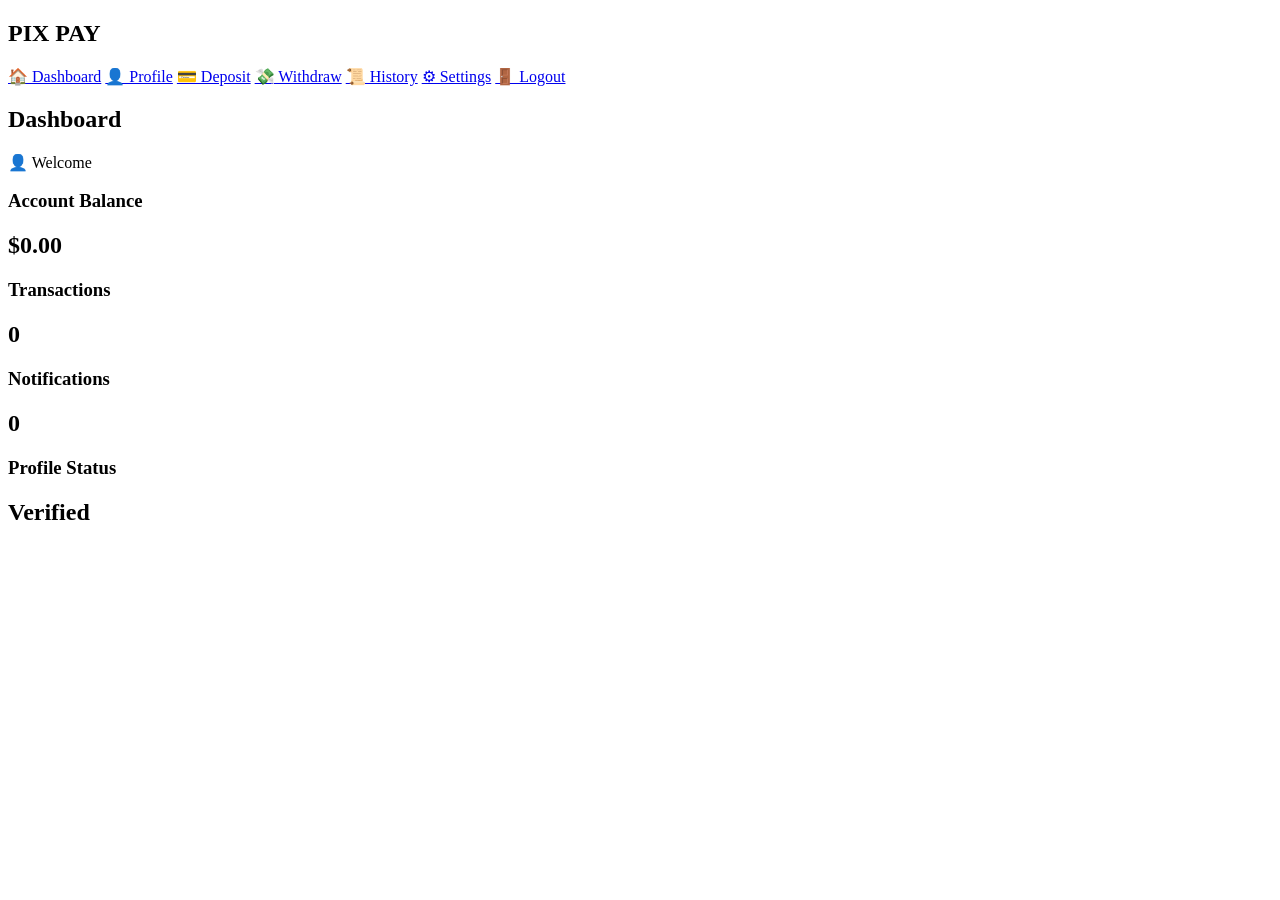
==== dashboard.html @ 8ac1a85a "Update dashboard.html" ====
<!DOCTYPE html>
<html lang="en">
<head>
<meta charset="UTF-8">
<meta name="viewport" content="width=device-width, initial-scale=1.0">
<title>PIX PAY Dashboard</title>
<link rel="stylesheet" href="css/style.css">
</head>

<body>

<div class="sidebar">
    <h2>PIX PAY</h2>

    <a href="dashboard.html">🏠 Dashboard</a>
    <a href="#">👤 Profile</a>
    <a href="#">💳 Deposit</a>
    <a href="#">💸 Withdraw</a>
    <a href="#">📜 History</a>
    <a href="#">⚙ Settings</a>
    <a href="index.html">🚪 Logout</a>
</div>

<div class="main-content">
<div class="topbar">
    <h2>Dashboard</h2>

    <div class="user-box">
        <span>👤 Welcome</span>
    </div>
</div>

<section class="dashboard">

    <div class="card">
        <h3>Account Balance</h3>
        <h1>$0.00</h1>
    </div>

    <div class="card">
        <h3>Transactions</h3>
        <h1>0</h1>
    </div>

    <div class="card">
        <h3>Notifications</h3>
        <h1>0</h1>
    </div>

    <div class="card">
        <h3>Profile Status</h3>
        <h1>Verified</h1>
    </div>

</section>

</div>

</body>
    </html>
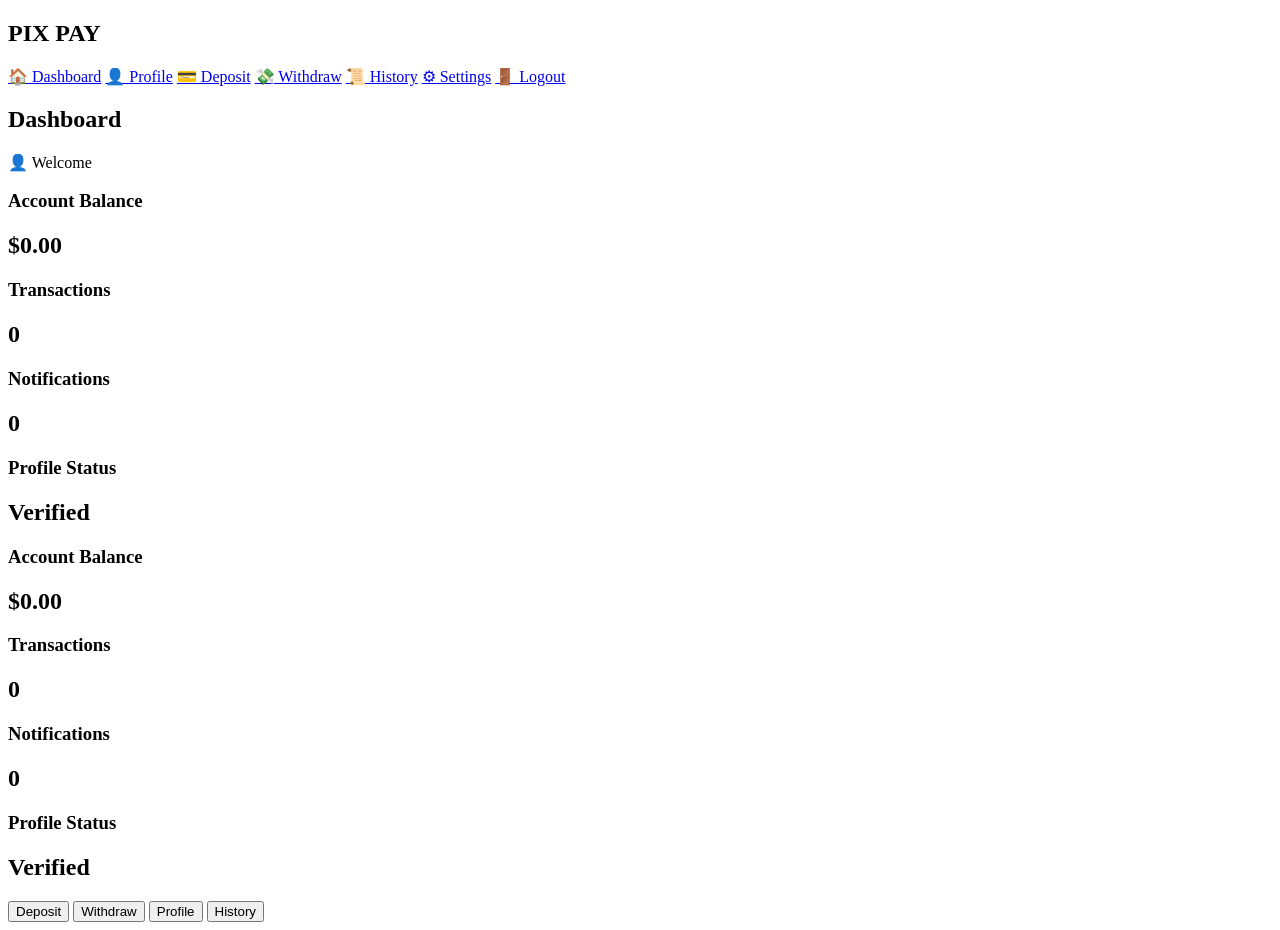
==== commit 4c96d7b1: "Update dashboard.html" ====
--- a/dashboard.html
+++ b/dashboard.html
@@ -53,6 +53,42 @@
     </div>
 
 </section>
+    <section class="dashboard">
+
+    <div class="card">
+        <h3>Account Balance</h3>
+        <h1>$0.00</h1>
+    </div>
+
+    <div class="card">
+        <h3>Transactions</h3>
+        <h1>0</h1>
+    </div>
+
+    <div class="card">
+        <h3>Notifications</h3>
+        <h1>0</h1>
+    </div>
+
+    <div class="card">
+        <h3>Profile Status</h3>
+        <h1>Verified</h1>
+    </div>
+
+</section>
+
+<!-- ដាក់កូដនេះនៅទីនេះ -->
+<div class="quick-actions">
+    <button>Deposit</button>
+    <button>Withdraw</button>
+    <button>Profile</button>
+    <button>History</button>
+</div>
+
+</div>
+
+</body>
+                     </html>
 
 </div>
 
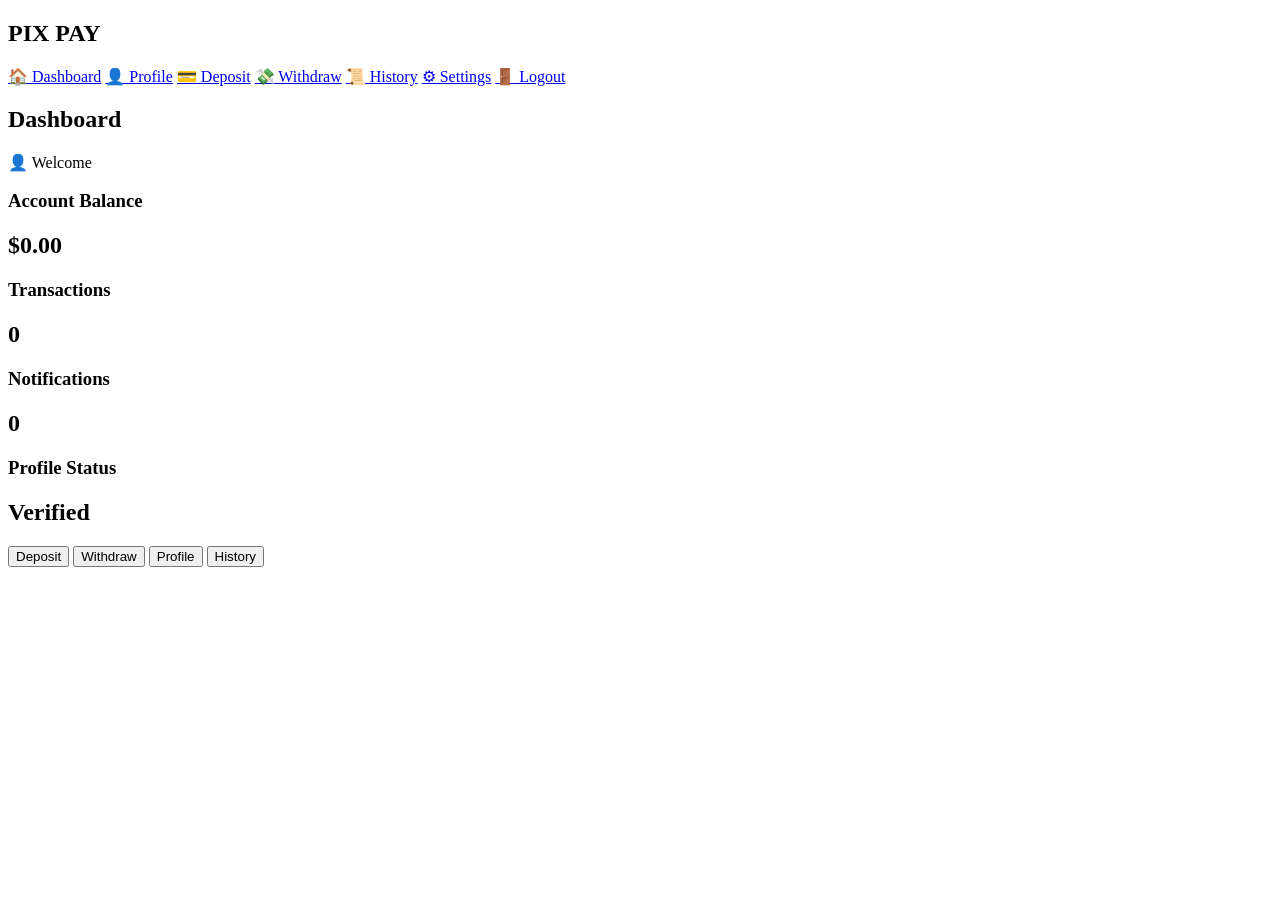
==== commit 474933b9: "Update dashboard.html" ====
--- a/dashboard.html
+++ b/dashboard.html
@@ -13,18 +13,18 @@
     <h2>PIX PAY</h2>
 
     <a href="dashboard.html">🏠 Dashboard</a>
-    <a href="#">👤 Profile</a>
-    <a href="#">💳 Deposit</a>
-    <a href="#">💸 Withdraw</a>
-    <a href="#">📜 History</a>
-    <a href="#">⚙ Settings</a>
+    <a href="profile.html">👤 Profile</a>
+    <a href="deposit.html">💳 Deposit</a>
+    <a href="withdraw.html">💸 Withdraw</a>
+    <a href="history.html">📜 History</a>
+    <a href="settings.html">⚙ Settings</a>
     <a href="index.html">🚪 Logout</a>
 </div>
 
 <div class="main-content">
+
 <div class="topbar">
     <h2>Dashboard</h2>
-
     <div class="user-box">
         <span>👤 Welcome</span>
     </div>
@@ -53,31 +53,7 @@
     </div>
 
 </section>
-    <section class="dashboard">
 
-    <div class="card">
-        <h3>Account Balance</h3>
-        <h1>$0.00</h1>
-    </div>
-
-    <div class="card">
-        <h3>Transactions</h3>
-        <h1>0</h1>
-    </div>
-
-    <div class="card">
-        <h3>Notifications</h3>
-        <h1>0</h1>
-    </div>
-
-    <div class="card">
-        <h3>Profile Status</h3>
-        <h1>Verified</h1>
-    </div>
-
-</section>
-
-<!-- ដាក់កូដនេះនៅទីនេះ -->
 <div class="quick-actions">
     <button>Deposit</button>
     <button>Withdraw</button>
@@ -88,9 +64,4 @@
 </div>
 
 </body>
-                     </html>
-
-</div>
-
-</body>
-    </html>
+</html>
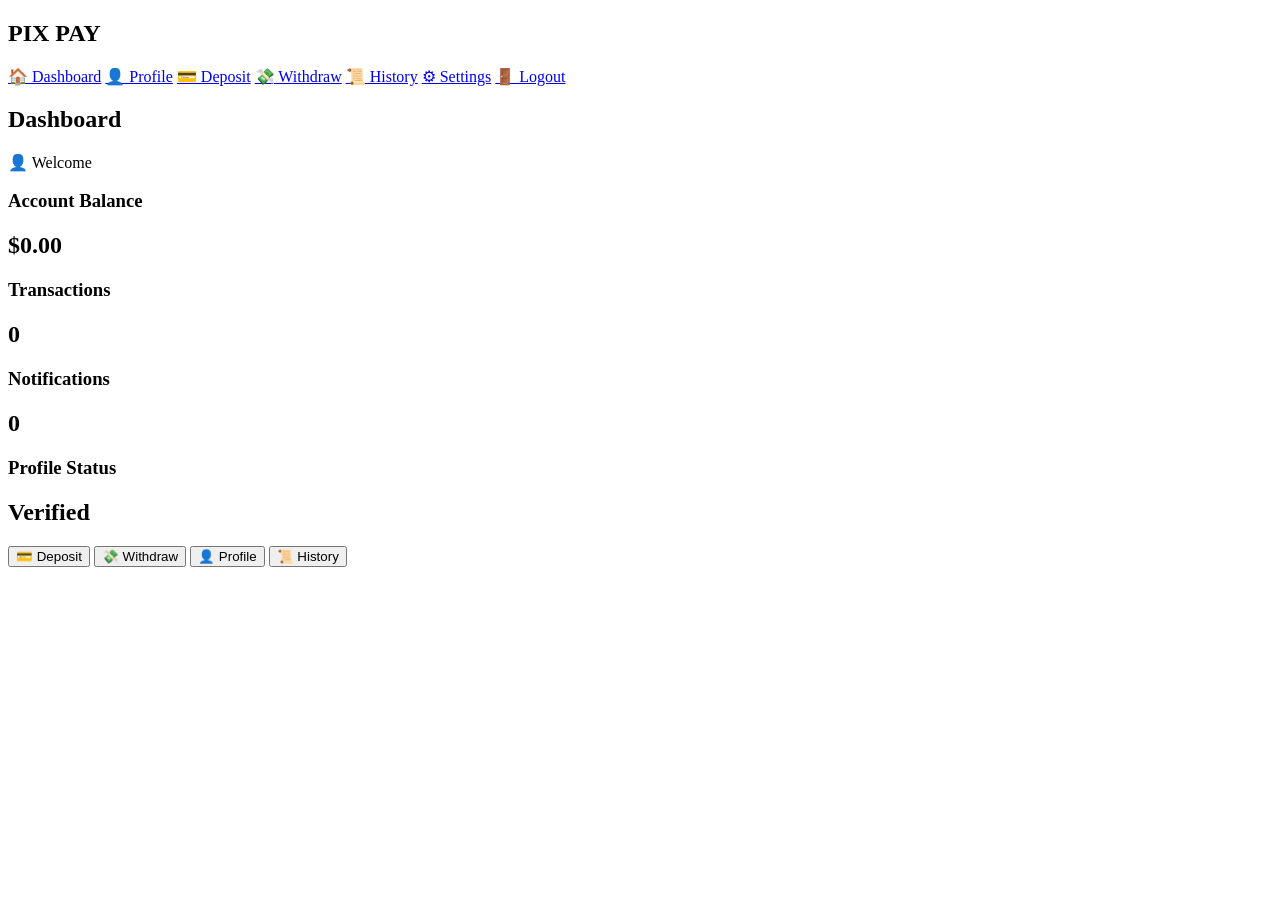
==== commit 9b99b4b5: "Update dashboard.html" ====
--- a/dashboard.html
+++ b/dashboard.html
@@ -53,14 +53,11 @@
     </div>
 
 </section>
-
 <div class="quick-actions">
-    <button>Deposit</button>
-    <button>Withdraw</button>
-    <button>Profile</button>
-    <button>History</button>
-</div>
-
+    <a href="deposit.html"><button>💳 Deposit</button></a>
+    <a href="withdraw.html"><button>💸 Withdraw</button></a>
+    <a href="profile.html"><button>👤 Profile</button></a>
+    <a href="history.html"><button>📜 History</button></a>
 </div>
 
 </body>
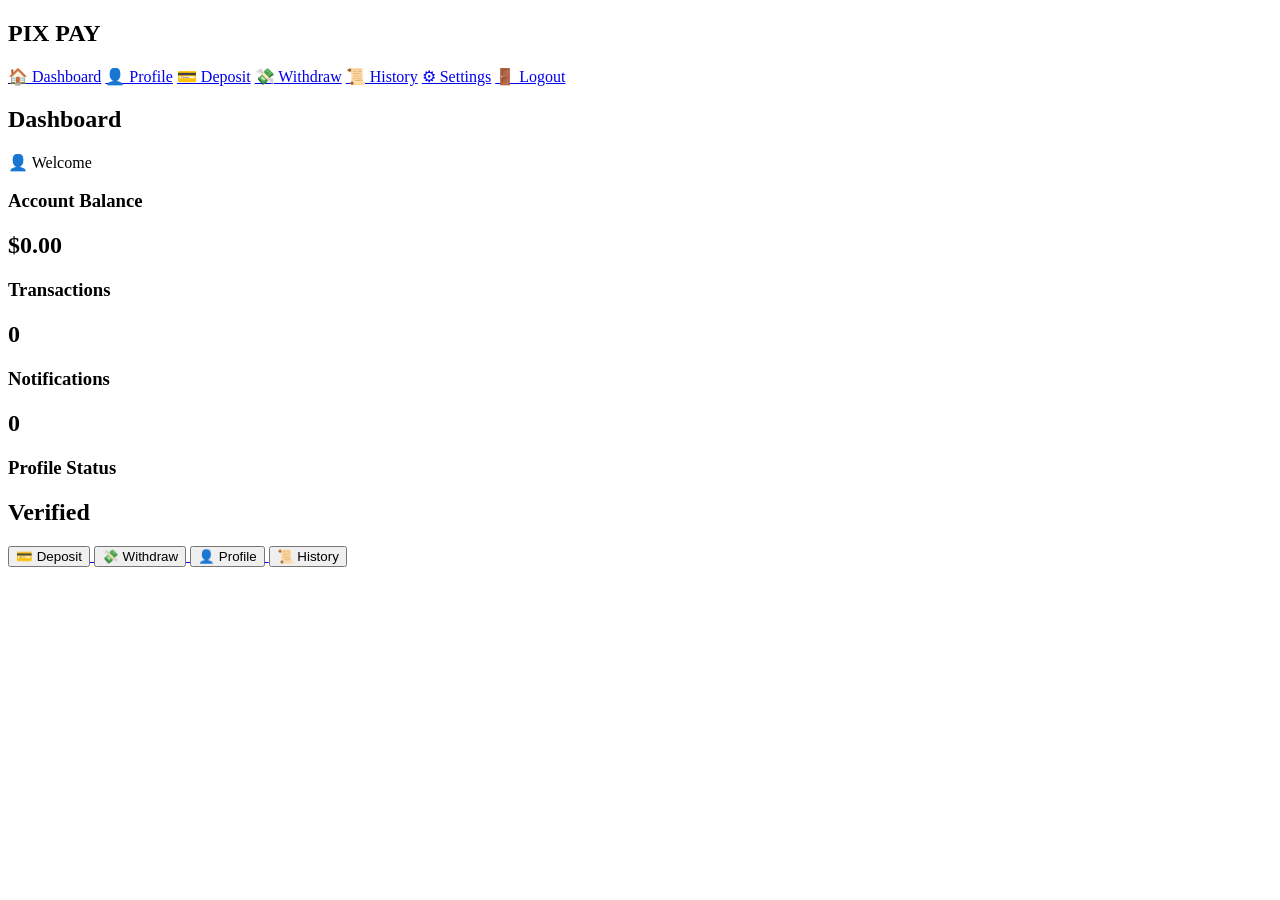
==== commit b07e56f5: "Update dashboard.html" ====
--- a/dashboard.html
+++ b/dashboard.html
@@ -54,10 +54,23 @@
 
 </section>
 <div class="quick-actions">
-    <a href="deposit.html"><button>💳 Deposit</button></a>
-    <a href="withdraw.html"><button>💸 Withdraw</button></a>
-    <a href="profile.html"><button>👤 Profile</button></a>
-    <a href="history.html"><button>📜 History</button></a>
+
+    <a href="deposit.html">
+        <button>💳 Deposit</button>
+    </a>
+
+    <a href="withdraw.html">
+        <button>💸 Withdraw</button>
+    </a>
+
+    <a href="profile.html">
+        <button>👤 Profile</button>
+    </a>
+
+    <a href="history.html">
+        <button>📜 History</button>
+    </a>
+
 </div>
 
 </body>
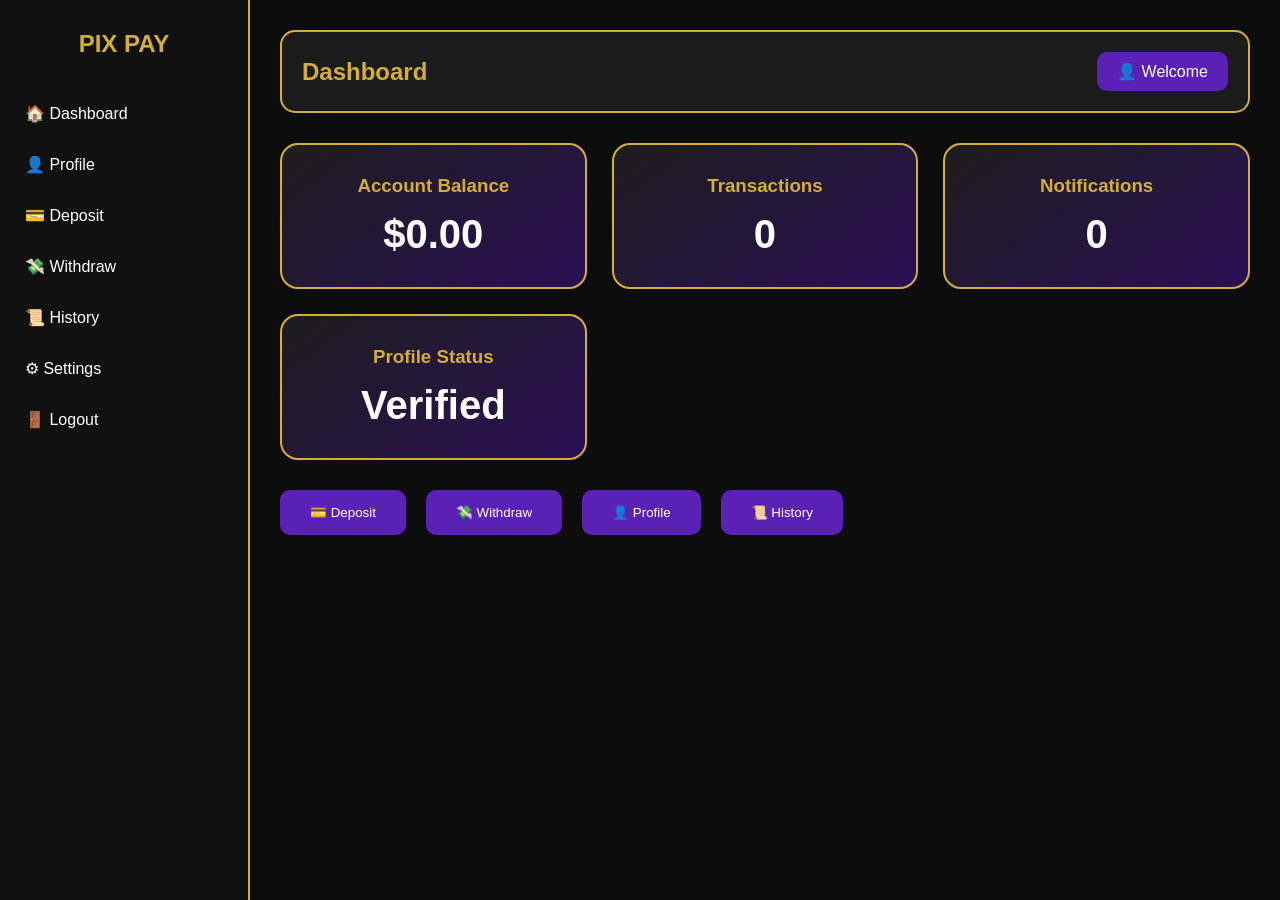
==== commit 7b3a7902: "Fix stylesheet link in dashboard.html" ====
--- a/dashboard.html
+++ b/dashboard.html
@@ -4,7 +4,7 @@
 <meta charset="UTF-8">
 <meta name="viewport" content="width=device-width, initial-scale=1.0">
 <title>PIX PAY Dashboard</title>
-<link rel="stylesheet" href="css/style.css">
+<link rel="stylesheet" href="style.css">
 </head>
 
 <body>
--- a/style.css
+++ b/style.css
@@ -0,0 +1,276 @@
+/* ===== PIX PAY STYLE ===== */
+
+*{
+    margin:0;
+    padding:0;
+    box-sizing:border-box;
+    font-family:Arial,sans-serif;
+}
+
+body{
+    background:#0d0d0d;
+    color:#fff;
+}
+
+/* Sidebar */
+
+.sidebar{
+    position:fixed;
+    left:0;
+    top:0;
+    width:250px;
+    height:100vh;
+    background:#111;
+    border-right:2px solid #d4af37;
+    padding-top:30px;
+}
+
+.sidebar h2{
+    text-align:center;
+    color:#d4af37;
+    margin-bottom:30px;
+}
+
+.sidebar a{
+    display:block;
+    color:#fff;
+    text-decoration:none;
+    padding:16px 25px;
+    transition:.3s;
+}
+
+.sidebar a:hover{
+    background:#5b21b6;
+    color:#d4af37;
+}
+
+/* Main */
+
+.main-content{
+    margin-left:250px;
+    padding:30px;
+}
+
+/* Topbar */
+
+.topbar{
+    display:flex;
+    justify-content:space-between;
+    align-items:center;
+    background:#1b1b1b;
+    border:2px solid #d4af37;
+    border-radius:15px;
+    padding:20px;
+    margin-bottom:30px;
+}
+
+.topbar h2{
+    color:#d4af37;
+}
+
+.user-box{
+    background:#5b21b6;
+    padding:10px 20px;
+    border-radius:10px;
+}
+
+/* Dashboard Cards */
+
+.dashboard{
+    display:grid;
+    grid-template-columns:repeat(auto-fit,minmax(250px,1fr));
+    gap:25px;
+}
+
+.card{
+    background:linear-gradient(145deg,#1d1d1d,#2b1055);
+    border:2px solid #d4af37;
+    border-radius:18px;
+    padding:30px;
+    text-align:center;
+    transition:.3s;
+}
+
+.card:hover{
+    transform:translateY(-8px);
+    box-shadow:0 0 20px rgba(212,175,55,.4);
+}
+
+.card h3{
+    color:#d4af37;
+    margin-bottom:15px;
+}
+
+.card h1{
+    font-size:40px;
+}
+
+/* Buttons */
+
+button{
+    background:#5b21b6;
+    color:#fff;
+    border:none;
+    padding:15px 30px;
+    border-radius:10px;
+    cursor:pointer;
+    transition:.3s;
+}
+
+button:hover{
+    background:#d4af37;
+    color:#000;
+}
+
+/* Quick Actions */
+
+.quick-actions{
+    display:flex;
+    gap:20px;
+    flex-wrap:wrap;
+    margin-top:30px;
+}
+
+/* Login */
+
+.login-box{
+    width:380px;
+    margin:80px auto;
+    background:#1b1b1b;
+    padding:35px;
+    border-radius:15px;
+    border:2px solid #d4af37;
+}
+
+.login-box h2{
+    text-align:center;
+    margin-bottom:25px;
+    color:#d4af37;
+}
+
+.login-box input{
+    width:100%;
+    padding:15px;
+    margin:10px 0;
+    background:#333;
+    color:#fff;
+    border:none;
+    border-radius:8px;
+}
+
+.login-box button{
+    width:100%;
+    margin-top:15px;
+}
+
+/* Hero */
+
+.hero{
+    text-align:center;
+    padding:120px 20px;
+}
+
+.hero h1{
+    font-size:60px;
+    color:#d4af37;
+}
+
+.hero p{
+    margin-top:15px;
+    font-size:20px;
+    color:#ccc;
+}
+
+/* Plans */
+
+.plans{
+    display:grid;
+    grid-template-columns:repeat(auto-fit,minmax(260px,1fr));
+    gap:25px;
+    margin-top:50px;
+}
+
+.plan-card{
+    background:#1b1b1b;
+    border:2px solid #5b21b6;
+    border-radius:15px;
+    padding:25px;
+    text-align:center;
+    transition:.3s;
+}
+
+.plan-card:hover{
+    border-color:#d4af37;
+    transform:translateY(-8px);
+}
+
+.plan-card h3{
+    color:#d4af37;
+}
+
+/* Footer */
+
+footer{
+    margin-top:60px;
+    text-align:center;
+    padding:25px;
+    border-top:2px solid #5b21b6;
+    color:#bbb;
+}
+
+/* Mobile */
+
+@media(max-width:768px){
+
+.sidebar{
+    width:100%;
+    height:auto;
+    position:relative;
+}
+
+.main-content{
+    margin-left:0;
+}
+
+.topbar{
+    flex-direction:column;
+    gap:15px;
+}
+
+.dashboard{
+    grid-template-columns:1fr;
+}
+
+.plans{
+    grid-template-columns:1fr;
+}
+
+.quick-actions{
+    flex-direction:column;
+}
+    }
+/* Header */
+
+header{
+    background:linear-gradient(90deg,#5b21b6,#111,#d4af37);
+    display:flex;
+    justify-content:space-between;
+    align-items:center;
+    padding:20px 40px;
+}
+
+header h1{
+    color:#fff;
+    font-size:34px;
+}
+
+nav a{
+    color:#fff;
+    text-decoration:none;
+    margin-left:20px;
+    font-weight:bold;
+}
+
+nav a:hover{
+    color:#d4af37;
+    }
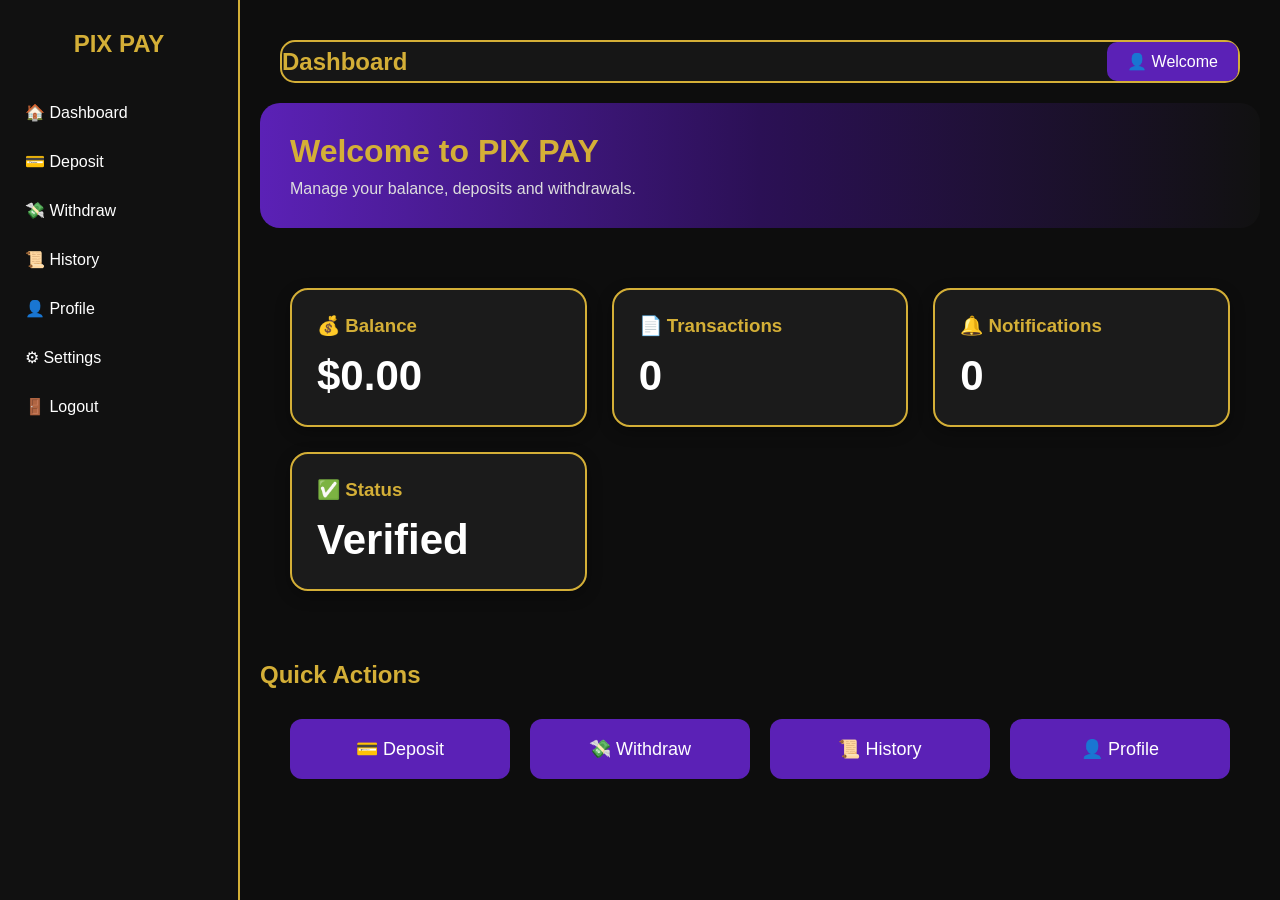
==== commit c160507c: "Update dashboard.html" ====
--- a/dashboard.html
+++ b/dashboard.html
@@ -7,71 +7,76 @@
 <link rel="stylesheet" href="style.css">
 </head>
 
-<body>
+<body onload="loadDashboard()">
 
 <div class="sidebar">
     <h2>PIX PAY</h2>
 
     <a href="dashboard.html">🏠 Dashboard</a>
-    <a href="profile.html">👤 Profile</a>
     <a href="deposit.html">💳 Deposit</a>
     <a href="withdraw.html">💸 Withdraw</a>
     <a href="history.html">📜 History</a>
+    <a href="profile.html">👤 Profile</a>
     <a href="settings.html">⚙ Settings</a>
     <a href="index.html">🚪 Logout</a>
 </div>
 
 <div class="main-content">
 
-<div class="topbar">
-    <h2>Dashboard</h2>
-    <div class="user-box">
-        <span>👤 Welcome</span>
-    </div>
-</div>
+    <div class="topbar">
+        <h2>Dashboard</h2>
 
-<section class="dashboard">
-
-    <div class="card">
-        <h3>Account Balance</h3>
-        <h1>$0.00</h1>
+        <div class="user-box">
+            <span id="welcomeUser">👤 Welcome</span>
+        </div>
     </div>
 
-    <div class="card">
-        <h3>Transactions</h3>
-        <h1>0</h1>
+    <div class="banner">
+        <h1>Welcome to PIX PAY</h1>
+        <p>Manage your balance, deposits and withdrawals.</p>
     </div>
 
-    <div class="card">
-        <h3>Notifications</h3>
-        <h1>0</h1>
+    <div class="dashboard">
+
+        <div class="card">
+            <h3>💰 Balance</h3>
+            <h1>$0.00</h1>
+        </div>
+
+        <div class="card">
+            <h3>📄 Transactions</h3>
+            <h1>0</h1>
+        </div>
+
+        <div class="card">
+            <h3>🔔 Notifications</h3>
+            <h1>0</h1>
+        </div>
+
+        <div class="card">
+            <h3>✅ Status</h3>
+            <h1>Verified</h1>
+        </div>
+
     </div>
 
-    <div class="card">
-        <h3>Profile Status</h3>
-        <h1>Verified</h1>
+    <h2 style="margin-top:40px;color:#d4af37;">Quick Actions</h2>
+
+    <div class="quick-actions">
+
+        <a href="deposit.html"><button>💳 Deposit</button></a>
+
+        <a href="withdraw.html"><button>💸 Withdraw</button></a>
+
+        <a href="history.html"><button>📜 History</button></a>
+
+        <a href="profile.html"><button>👤 Profile</button></a>
+
     </div>
-
-</section>
-<div class="quick-actions">
-
-    <a href="deposit.html">
-        <button>💳 Deposit</button>
-    </a>
-
-    <a href="withdraw.html">
-        <button>💸 Withdraw</button>
-    </a>
-
-    <a href="profile.html">
-        <button>👤 Profile</button>
-    </a>
-
-    <a href="history.html">
-        <button>📜 History</button>
-    </a>
 
 </div>
 
+<script src="script.js"></script>
+
 </body>
 </html>
--- a/style.css
+++ b/style.css
@@ -1,10 +1,10 @@
-/* ===== PIX PAY STYLE ===== */
+/* ===== PIX PAY CSS ===== */
 
 *{
     margin:0;
     padding:0;
     box-sizing:border-box;
-    font-family:Arial,sans-serif;
+    font-family:Arial, sans-serif;
 }
 
 body{
@@ -12,243 +12,6 @@
     color:#fff;
 }
 
-/* Sidebar */
-
-.sidebar{
-    position:fixed;
-    left:0;
-    top:0;
-    width:250px;
-    height:100vh;
-    background:#111;
-    border-right:2px solid #d4af37;
-    padding-top:30px;
-}
-
-.sidebar h2{
-    text-align:center;
-    color:#d4af37;
-    margin-bottom:30px;
-}
-
-.sidebar a{
-    display:block;
-    color:#fff;
-    text-decoration:none;
-    padding:16px 25px;
-    transition:.3s;
-}
-
-.sidebar a:hover{
-    background:#5b21b6;
-    color:#d4af37;
-}
-
-/* Main */
-
-.main-content{
-    margin-left:250px;
-    padding:30px;
-}
-
-/* Topbar */
-
-.topbar{
-    display:flex;
-    justify-content:space-between;
-    align-items:center;
-    background:#1b1b1b;
-    border:2px solid #d4af37;
-    border-radius:15px;
-    padding:20px;
-    margin-bottom:30px;
-}
-
-.topbar h2{
-    color:#d4af37;
-}
-
-.user-box{
-    background:#5b21b6;
-    padding:10px 20px;
-    border-radius:10px;
-}
-
-/* Dashboard Cards */
-
-.dashboard{
-    display:grid;
-    grid-template-columns:repeat(auto-fit,minmax(250px,1fr));
-    gap:25px;
-}
-
-.card{
-    background:linear-gradient(145deg,#1d1d1d,#2b1055);
-    border:2px solid #d4af37;
-    border-radius:18px;
-    padding:30px;
-    text-align:center;
-    transition:.3s;
-}
-
-.card:hover{
-    transform:translateY(-8px);
-    box-shadow:0 0 20px rgba(212,175,55,.4);
-}
-
-.card h3{
-    color:#d4af37;
-    margin-bottom:15px;
-}
-
-.card h1{
-    font-size:40px;
-}
-
-/* Buttons */
-
-button{
-    background:#5b21b6;
-    color:#fff;
-    border:none;
-    padding:15px 30px;
-    border-radius:10px;
-    cursor:pointer;
-    transition:.3s;
-}
-
-button:hover{
-    background:#d4af37;
-    color:#000;
-}
-
-/* Quick Actions */
-
-.quick-actions{
-    display:flex;
-    gap:20px;
-    flex-wrap:wrap;
-    margin-top:30px;
-}
-
-/* Login */
-
-.login-box{
-    width:380px;
-    margin:80px auto;
-    background:#1b1b1b;
-    padding:35px;
-    border-radius:15px;
-    border:2px solid #d4af37;
-}
-
-.login-box h2{
-    text-align:center;
-    margin-bottom:25px;
-    color:#d4af37;
-}
-
-.login-box input{
-    width:100%;
-    padding:15px;
-    margin:10px 0;
-    background:#333;
-    color:#fff;
-    border:none;
-    border-radius:8px;
-}
-
-.login-box button{
-    width:100%;
-    margin-top:15px;
-}
-
-/* Hero */
-
-.hero{
-    text-align:center;
-    padding:120px 20px;
-}
-
-.hero h1{
-    font-size:60px;
-    color:#d4af37;
-}
-
-.hero p{
-    margin-top:15px;
-    font-size:20px;
-    color:#ccc;
-}
-
-/* Plans */
-
-.plans{
-    display:grid;
-    grid-template-columns:repeat(auto-fit,minmax(260px,1fr));
-    gap:25px;
-    margin-top:50px;
-}
-
-.plan-card{
-    background:#1b1b1b;
-    border:2px solid #5b21b6;
-    border-radius:15px;
-    padding:25px;
-    text-align:center;
-    transition:.3s;
-}
-
-.plan-card:hover{
-    border-color:#d4af37;
-    transform:translateY(-8px);
-}
-
-.plan-card h3{
-    color:#d4af37;
-}
-
-/* Footer */
-
-footer{
-    margin-top:60px;
-    text-align:center;
-    padding:25px;
-    border-top:2px solid #5b21b6;
-    color:#bbb;
-}
-
-/* Mobile */
-
-@media(max-width:768px){
-
-.sidebar{
-    width:100%;
-    height:auto;
-    position:relative;
-}
-
-.main-content{
-    margin-left:0;
-}
-
-.topbar{
-    flex-direction:column;
-    gap:15px;
-}
-
-.dashboard{
-    grid-template-columns:1fr;
-}
-
-.plans{
-    grid-template-columns:1fr;
-}
-
-.quick-actions{
-    flex-direction:column;
-}
-    }
 /* Header */
 
 header{
@@ -261,7 +24,7 @@
 
 header h1{
     color:#fff;
-    font-size:34px;
+    font-size:32px;
 }
 
 nav a{
@@ -269,8 +32,592 @@
     text-decoration:none;
     margin-left:20px;
     font-weight:bold;
+    transition:.3s;
 }
 
 nav a:hover{
     color:#d4af37;
+}
+
+/* Hero */
+
+.hero{
+    text-align:center;
+    padding:120px 20px;
+    background:linear-gradient(135deg,#2b1055,#111,#000);
+}
+
+.hero h1{
+    font-size:60px;
+    color:#d4af37;
+    margin-bottom:20px;
+}
+
+.hero p{
+    font-size:22px;
+    color:#ccc;
+    margin-bottom:30px;
+}
+
+.hero-buttons{
+    display:flex;
+    justify-content:center;
+    gap:20px;
+    flex-wrap:wrap;
+}
+
+/* Buttons */
+
+button{
+    background:#5b21b6;
+    color:#fff;
+    border:none;
+    padding:15px 30px;
+    border-radius:10px;
+    cursor:pointer;
+    transition:.3s;
+}
+
+button:hover{
+    background:#d4af37;
+    color:#000;
+}
+
+.btn-outline{
+    background:transparent;
+    border:2px solid #d4af37;
+    color:#d4af37;
+}
+
+.btn-outline:hover{
+    background:#d4af37;
+    color:#000;
+}
+
+/* Plans */
+
+.plans{
+    display:grid;
+    grid-template-columns:repeat(auto-fit,minmax(250px,1fr));
+    gap:25px;
+    padding:50px;
+}
+
+.plan-card{
+    background:#1b1b1b;
+    border:2px solid #5b21b6;
+    border-radius:15px;
+    padding:25px;
+    text-align:center;
+    transition:.3s;
+}
+
+.plan-card:hover{
+    border-color:#d4af37;
+    transform:translateY(-8px);
+}
+
+.plan-card h3{
+    color:#d4af37;
+    margin-bottom:15px;
+}
+
+/* About */
+
+.about{
+    text-align:center;
+    padding:60px 20px;
+}
+
+.about h2{
+    color:#d4af37;
+    margin-bottom:20px;
+}
+
+.about p{
+    color:#ccc;
+    max-width:800px;
+    margin:auto;
+    line-height:1.8;
+}
+
+/* Login/Register */
+
+.login-box{
+    width:380px;
+    margin:80px auto;
+    background:#1b1b1b;
+    border:2px solid #d4af37;
+    border-radius:15px;
+    padding:35px;
+}
+
+.login-box h2{
+    color:#d4af37;
+    text-align:center;
+    margin-bottom:20px;
+}
+
+.login-box input{
+    width:100%;
+    padding:15px;
+    margin:10px 0;
+    background:#333;
+    color:#fff;
+    border:none;
+    border-radius:8px;
+}
+
+.login-box button{
+    width:100%;
+}
+
+.login-box p{
+    margin-top:15px;
+    text-align:center;
+}
+
+.login-box a{
+    color:#d4af37;
+    text-decoration:none;
+}
+
+/* Footer */
+
+footer{
+    text-align:center;
+    padding:25px;
+    background:#111;
+    border-top:2px solid #5b21b6;
+    color:#bbb;
+}
+
+/* Mobile */
+
+@media(max-width:768px){
+
+header{
+    flex-direction:column;
+    gap:15px;
+}
+
+nav{
+    display:flex;
+    flex-wrap:wrap;
+    justify-content:center;
+}
+
+.hero-buttons{
+    flex-direction:column;
+}
+
+.plans{
+    grid-template-columns:1fr;
+    padding:20px;
+}
+
+.login-box{
+    width:90%;
+}
+
     }
+/* ===== PIX PAY Effects ===== */
+
+/* Fade Animation */
+@keyframes fadeIn{
+    from{
+        opacity:0;
+        transform:translateY(20px);
+    }
+    to{
+        opacity:1;
+        transform:translateY(0);
+    }
+}
+
+.hero,
+.plan-card,
+.login-box{
+    animation:fadeIn .8s ease;
+}
+
+/* Card Hover */
+.plan-card{
+    box-shadow:0 0 15px rgba(0,0,0,.3);
+}
+
+.plan-card:hover{
+    box-shadow:0 0 25px rgba(212,175,55,.5);
+    transform:translateY(-10px);
+}
+
+/* Button Animation */
+button{
+    transition:.3s;
+}
+
+button:hover{
+    transform:scale(1.05);
+}
+
+/* Input */
+.login-box input:focus{
+    outline:none;
+    border:2px solid #d4af37;
+    box-shadow:0 0 10px rgba(212,175,55,.4);
+}
+
+/* Smooth Scroll */
+html{
+    scroll-behavior:smooth;
+    }
+/* ===== Hero Upgrade ===== */
+
+.hero{
+    min-height:80vh;
+    display:flex;
+    flex-direction:column;
+    justify-content:center;
+    align-items:center;
+}
+
+.hero h1{
+    text-shadow:0 0 20px rgba(212,175,55,.6);
+}
+
+.hero p{
+    max-width:600px;
+    line-height:1.8;
+}
+
+/* ===== Plan Cards ===== */
+
+.plan-card{
+    padding:30px;
+    transition:0.3s ease;
+}
+
+.plan-card h3{
+    font-size:28px;
+}
+
+.plan-card p{
+    margin:15px 0;
+    color:#ccc;
+    font-size:18px;
+}
+
+.plan-card button{
+    width:100%;
+    margin-top:15px;
+}
+
+/* ===== Footer ===== */
+
+footer{
+    margin-top:60px;
+    font-size:15px;
+}
+
+/* ===== Mobile ===== */
+
+@media(max-width:768px){
+
+.hero h1{
+    font-size:42px;
+}
+
+.hero p{
+    font-size:18px;
+}
+
+.plan-card h3{
+    font-size:24px;
+}
+
+    }
+/* ===== Dashboard ===== */
+
+.dashboard{
+    display:grid;
+    grid-template-columns:repeat(auto-fit,minmax(250px,1fr));
+    gap:25px;
+    padding:30px;
+}
+
+.card{
+    background:#1b1b1b;
+    border:2px solid #d4af37;
+    border-radius:18px;
+    padding:25px;
+    transition:.3s;
+    box-shadow:0 5px 15px rgba(0,0,0,.3);
+}
+
+.card:hover{
+    transform:translateY(-8px);
+    box-shadow:0 0 25px rgba(212,175,55,.5);
+}
+
+.card h3{
+    color:#d4af37;
+    margin-bottom:15px;
+}
+
+.card h1{
+    font-size:42px;
+    color:#fff;
+}
+
+/* ===== Quick Actions ===== */
+
+.quick-actions{
+    display:grid;
+    grid-template-columns:repeat(auto-fit,minmax(180px,1fr));
+    gap:20px;
+    padding:30px;
+}
+
+.quick-actions button{
+    width:100%;
+    height:60px;
+    font-size:18px;
+    border-radius:12px;
+}
+
+/* ===== Topbar ===== */
+
+.topbar{
+    background:#161616;
+    border:2px solid #d4af37;
+    border-radius:15px;
+    margin:20px;
+    display:flex;
+    justify-content:space-between;
+    align-items:center;
+}
+
+.topbar h2{
+    color:#d4af37;
+}
+
+.user-box{
+    background:#5b21b6;
+    padding:10px 20px;
+    border-radius:10px;
+}
+
+/* ===== Sidebar ===== */
+
+.sidebar{
+    position:fixed;
+    top:0;
+    left:0;
+    width:240px;
+    height:100vh;
+    background:#111;
+    padding-top:30px;
+    border-right:2px solid #d4af37;
+}
+
+.sidebar h2{
+    color:#d4af37;
+    text-align:center;
+    margin-bottom:30px;
+}
+
+.sidebar a{
+    display:block;
+    padding:15px 25px;
+    color:#fff;
+    text-decoration:none;
+    transition:.3s;
+}
+
+.sidebar a:hover{
+    background:#5b21b6;
+    color:#d4af37;
+}
+
+.main-content{
+    margin-left:240px;
+    padding:20px;
+    }
+    
+/* ===== Profile / Deposit / Withdraw ===== */
+
+.form-card{
+    background:#1b1b1b;
+    border:2px solid #d4af37;
+    border-radius:18px;
+    padding:30px;
+    max-width:600px;
+    margin:30px auto;
+    box-shadow:0 5px 20px rgba(0,0,0,.3);
+}
+
+.form-card h2{
+    color:#d4af37;
+    text-align:center;
+    margin-bottom:20px;
+}
+
+.form-card input,
+.form-card select,
+.form-card textarea{
+    width:100%;
+    padding:15px;
+    margin:10px 0;
+    background:#222;
+    color:#fff;
+    border:1px solid #444;
+    border-radius:10px;
+    font-size:16px;
+}
+
+.form-card input:focus,
+.form-card select:focus,
+.form-card textarea:focus{
+    border:2px solid #d4af37;
+    outline:none;
+}
+
+.form-card button{
+    width:100%;
+    margin-top:15px;
+}
+
+/* ===== Transaction Table ===== */
+
+.table-box{
+    background:#1b1b1b;
+    border:2px solid #d4af37;
+    border-radius:18px;
+    padding:20px;
+    margin-top:30px;
+    overflow-x:auto;
+}
+
+table{
+    width:100%;
+    border-collapse:collapse;
+}
+
+table th{
+    background:#5b21b6;
+    color:#fff;
+    padding:15px;
+}
+
+table td{
+    padding:15px;
+    border-bottom:1px solid #333;
+    text-align:center;
+}
+
+table tr:hover{
+    background:#222;
+}
+
+/* ===== Status ===== */
+
+.status-success{
+    color:#00ff99;
+    font-weight:bold;
+}
+
+.status-pending{
+    color:#ffd700;
+    font-weight:bold;
+}
+
+.status-failed{
+    color:#ff4444;
+    font-weight:bold;
+    }
+/* ===== Dashboard Statistics ===== */
+
+.stats{
+    display:grid;
+    grid-template-columns:repeat(auto-fit,minmax(220px,1fr));
+    gap:20px;
+    margin:30px 0;
+}
+
+.stat-card{
+    background:linear-gradient(135deg,#1b1b1b,#2b1055);
+    border:2px solid #d4af37;
+    border-radius:18px;
+    padding:25px;
+    text-align:center;
+    transition:.3s;
+}
+
+.stat-card:hover{
+    transform:translateY(-8px);
+    box-shadow:0 0 20px rgba(212,175,55,.5);
+}
+
+.stat-card h4{
+    color:#d4af37;
+    margin-bottom:10px;
+    font-size:18px;
+}
+
+.stat-card h2{
+    color:#fff;
+    font-size:36px;
+}
+
+/* ===== Recent Activity ===== */
+
+.activity-box{
+    background:#1b1b1b;
+    border:2px solid #d4af37;
+    border-radius:18px;
+    padding:25px;
+    margin-top:30px;
+}
+
+.activity-box h2{
+    color:#d4af37;
+    margin-bottom:20px;
+}
+
+.activity-item{
+    display:flex;
+    justify-content:space-between;
+    padding:15px 0;
+    border-bottom:1px solid #333;
+}
+
+.activity-item:last-child{
+    border-bottom:none;
+}
+
+.activity-item span:first-child{
+    color:#fff;
+}
+
+.activity-item span:last-child{
+    color:#00ff99;
+    font-weight:bold;
+}
+
+/* ===== Welcome Banner ===== */
+
+.banner{
+    background:linear-gradient(90deg,#5b21b6,#2b1055,#111);
+    border-radius:20px;
+    padding:30px;
+    margin-bottom:30px;
+}
+
+.banner h1{
+    color:#d4af37;
+    margin-bottom:10px;
+}
+
+.banner p{
+    color:#ddd;
+}
